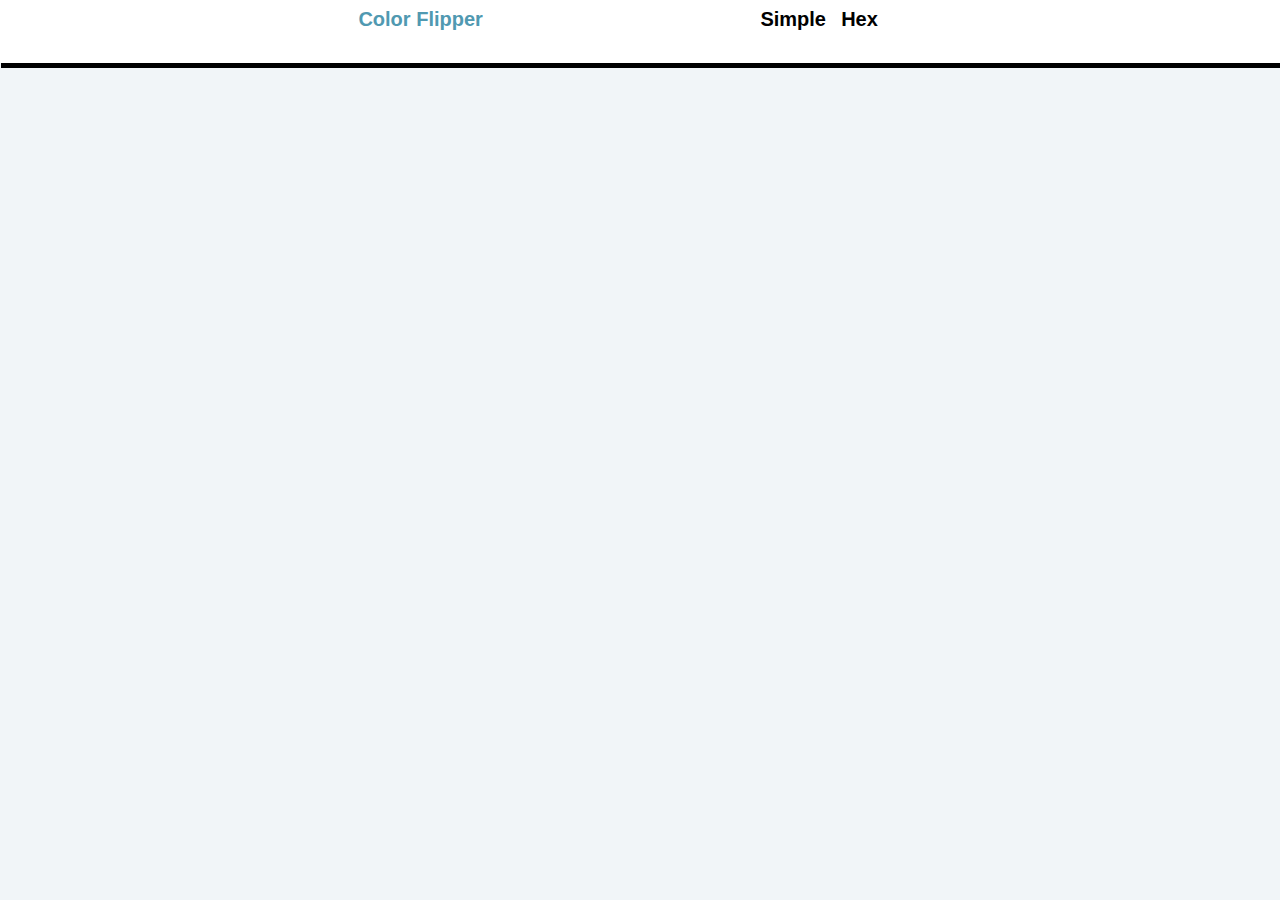
==== color-FLIPPER/hex.html @ 5eab86f8 "great project!" ====
<!DOCTYPE HTML>
<html lang="en">
    <head>
        <meta charset="utf-8">
        <meta name="viewport" content="width=device-width, initial-scale= 1.0">
        <link rel= "http://fonts.googleapis.com/css?family=Lato:100,300,400,700,900" rel= "stylesheet">

        <link rel="stylesheet" href="color-flipper.css">
        <title>Color Flipper || Simple</title>
    </head>

    <body>
        <nav class="header">

        <h1 class="header-one">color flipper
            <span class="header-two"><a href="simple.hex">simple</a></span>
            <span class="header-three"><a href="hex.html">hex</a></span>
            
        </h1>

        <!-- javascript-->
  
    </nav>
        <script src="app.js"></script>

    </body>



</html>
---- color-FLIPPER/color-flipper.css ----
* {
    margin: 0;
    padding: 0;
    box-sizing: border-box;
}

body {
    font-size: 10px;
    font-family: "Lato", sans-serif;
    background-color: #f1f5f8;   

    
}

.header {
    margin: 0;
    height: 7vh;
    background-color: #fff;
    text-transform: capitalize;

    position: relative;
    box-shadow: 1px 5px black;
}

.header-one {
    margin-top: .5rem;
    /*display: inline-block;
    margin-left: 7rem;*/


    position: absolute;
    left: 28%;
    /*text-align: center;*/
    color: rgb(80, 153, 177);
    
}

  
.header-one .header-two a,
.header-one .header-three a{
    margin-left: 17rem;
    color: black;

    text-decoration: none;  

}

.header-one .header-three a {
    margin-left: .6rem;  
}

/*.container {
    text-align: center;
    margin-top: 300px;
}*/



.container {
    position: absolute;
    top: 40%;
    left: 35%;
 
    color: #fff;
}

.container h2{
    background-color: black;
    font-size: 20px;
    padding: 10px;
    border-radius: 10px;
    letter-spacing: 5px;
}

.container
.btn-special {
    display: block;
    background-color: black;
    color: #fff;
    /*text-align: center;*/
    margin: 15px;
    padding: 10px;
    border-radius: 8px;
    transform: translate(200%, 25px);
}
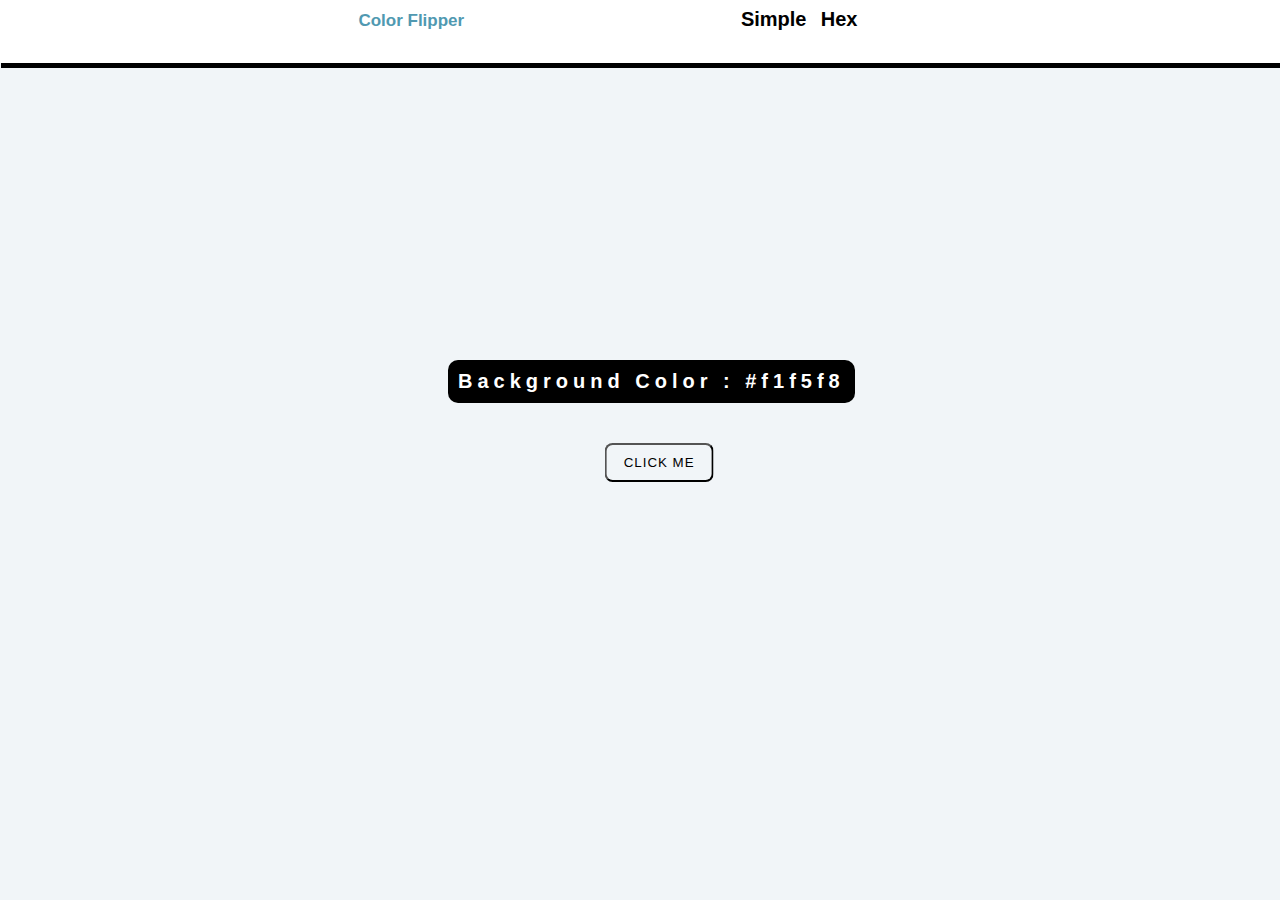
==== commit 926d4214: "added 3 new files" ====
--- a/color-FLIPPER/hex.html
+++ b/color-FLIPPER/hex.html
@@ -12,17 +12,23 @@
     <body>
         <nav class="header">
 
-        <h1 class="header-one">color flipper
-            <span class="header-two"><a href="simple.hex">simple</a></span>
+        <h3 class="header-one">color flipper
+            <span class="header-two"><a href="index.html">simple</a></span>
             <span class="header-three"><a href="hex.html">hex</a></span>
             
-        </h1>
-
-        <!-- javascript-->
+        </h3>
   
     </nav>
-        <script src="app.js"></script>
+    
+        <main class="contain">
+            <div class="container">
+                <h2>Background Color : <span class="color">#f1f5f8</span></h2>
+                <button class="btn-special" id="btn">click me</button>
+            </div>
+    
+        </main> 
 
+        <script src="hex.js"></script>
     </body>
 
 
--- a/color-FLIPPER/color-flipper.css
+++ b/color-FLIPPER/color-flipper.css
@@ -6,7 +6,7 @@
 
 body {
     font-size: 10px;
-    font-family: "Lato", sans-serif;
+    font-family: "Lato", sans-serif;  
     background-color: #f1f5f8;   
 
     
@@ -27,7 +27,7 @@
     /*display: inline-block;
     margin-left: 7rem;*/
 
-
+    font-size: 17px;
     position: absolute;
     left: 28%;
     /*text-align: center;*/
@@ -42,18 +42,12 @@
     color: black;
 
     text-decoration: none;  
-
+    font-size: 20px;
 }
 
 .header-one .header-three a {
     margin-left: .6rem;  
 }
-
-/*.container {
-    text-align: center;
-    margin-top: 300px;
-}*/
-
 
 
 .container {
@@ -75,18 +69,15 @@
 .container
 .btn-special {
     display: block;
-    background-color: black;
-    color: #fff;
+    background-color: #F1f5f8;
+    color: black;
     /*text-align: center;*/
     margin: 15px;
-    padding: 10px;
+    padding: 10px 17px;
     border-radius: 8px;
-    transform: translate(200%, 25px);
+    transform: translate(130%, 25px);
+    text-transform: uppercase;
+    letter-spacing: 1px;;
 }
  
 
-
-
-
-
-
